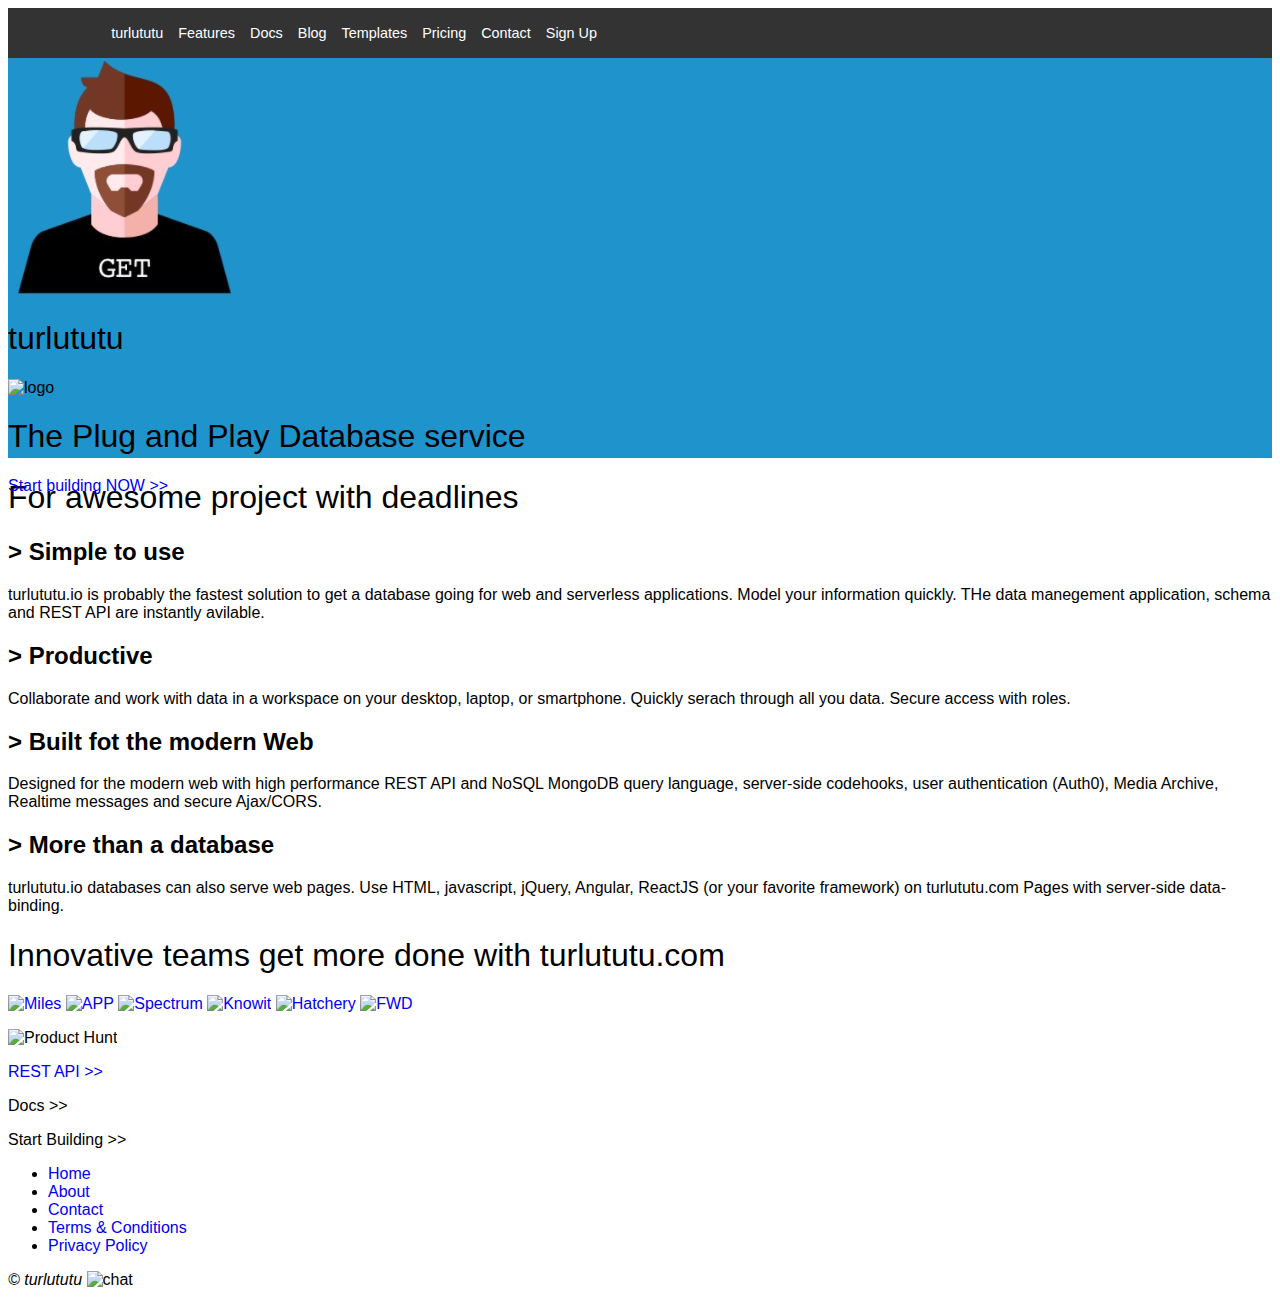
==== index.html @ a90b392d "structure html et debut css" ====
<!DOCTYPE html>
<html lang="en">
    <head>
        <meta charset="utf-8">
        <link rel="stylesheet" href="styleturlututu.css">
        <title>Turlututu !</title>
    </head>
    <body>
<!--1.NAV-->
        <header>
                <nav>
                    <ul>
                        <li><a href="index.html">
                        turlututu<!--<img src="images/turlututu_logo.png" alt="logo"/>-->
                        </a></li>
                        <li><a href="#">Features</a></li>
                        <li><a href="#">Docs</a></li>
                        <li><a href="#">Blog</a></li>
                        <li><a href="#">Templates</a></li>
                        <li><a href="#">Pricing</a></li>
                        <li><a href="#">Contact</a></li>
                        <li><a href="#">Sign Up</a></li>
                    </ul>
                </nav>
                <div id="barre-droite">
                    <ul>
                        <li><a href="#">Log In</a></li>
                    </ul>
                </div>
        </header>
<!--2.BANNIERE-->
        <section id="banniere">
            <img id="avatar" src="images/avatar.jpg" alt="avatar">
            <article>
                <h1>turlututu</h1>
                <img id="bannierelogo" src="#" alt="logo">
                <h1>The Plug and Play Database service</h1>
                <a href="#" target="_blank">Start building NOW >></a>
            </article>
        </section>
<!--3.AWESOME PROJECTS-->
        <h1>For awesome project with deadlines</h1>
        <section id="awesome">
            <article>
                <h2>> Simple to use</h2>
                <p>
                    turlututu.io is probably the fastest solution to get a database 
                    going for web and serverless applications. Model your information quickly. 
                    THe data manegement application, schema and REST API are instantly avilable.
                </p>
            </article>
            <article>
                <h2>> Productive</h2>
                <p>
                    Collaborate and work with data in a workspace on your desktop, laptop, 
                    or smartphone. Quickly serach through all you data. Secure access with roles.
                </p>
            </article>
            <article>
                <h2>> Built fot the modern Web</h2>
                <p>
                    Designed for the modern web with high performance REST API 
                    and NoSQL MongoDB query language, server-side codehooks, user authentication 
                    (Auth0), Media Archive, Realtime messages and secure Ajax/CORS.
                </p>
            </article>
            <article>
                <h2>> More than a database</h2>
                <p>
                    turlututu.io databases can also serve web pages. Use HTML, 
                    javascript, jQuery, Angular, ReactJS (or your favorite framework) 
                    on turlututu.com Pages with server-side data-binding.
                </p>
            </article>
            <aside><!-- ???open chat question??? <img src="#" alt="chat"> --></aside>
        </section>
<!--4.CLIENTS LOGOS-->
        <h1>Innovative teams get more done with turlututu.com</h1>
        <section id="clients">
            <!--UTILISER <picture>-->
            <p>
                <a href="#" target="_blank"><img src="images/miles.png" alt="Miles" /></a>
                <a href="#" target="_blank"><img src="images/app.png" alt="APP" /></a>
                <a href="#" target="_blank"><img src="images/spectrum.png" alt="Spectrum" /></a>
                <a href="#" target="_blank"><img src="images/knowit.png" alt="Knowit" /></a>
                <a href="#" target="_blank"><img src="images/hatchery.png" alt="Hatchery" /></a>
                <a href="#" target="_blank"><img src="images/fwd.png" alt="FWD" /></a>
            </p>
            <p>
                <a href="#" target="_blank"></a><img src="images/producthunt.png" alt="Product Hunt" /></a>
            </p>
        </section>
<!--5.GET STARTED-->
        <section id="starting">
            <p><a href="#">REST API >></a></p>
            <p><a href="#"></a>Docs >></a></p>
            <p><a href="#"></a>Start Building >></a></p>
        </section>
<!--FOOT-->
        <footer>
            <ul>
                <li><a href="#">Home</a></li>
                <li><a href="#">About</a></li>
                <li><a href="#">Contact</a></li>
                <li><a href="#">Terms & Conditions</a></li>
                <li><a href="#">Privacy Policy</a></li>
            </ul>
            <cite>© turlututu</cite>
            <img src="#" alt="chat"><!--FAIRE SVG avec interaction mouseover sans link-->
        </footer>
    </body>
</html>
---- styleturlututu.css ----
@font-face {
    font-family: 'open_sansregular';
    src: url('polices/OpenSans-Regular-webfont.eot');
    src: url('polices/OpenSans-Regular-webfont.eot?#iefix') format('embedded-opentype'),
         url('polices/OpenSans-Regular-webfont.woff2') format('woff2'),
         url('polices/OpenSans-Regular-webfont.woff') format('woff'),
         url('polices/OpenSans-Regular-webfont.ttf') format('truetype'),
         url('polices/OpenSans-Regular-webfont.svg#open_sansregular') format('svg');
    font-weight: normal;
    font-style: normal;
}

/* font-family
"Open Sans", "Helvetica Neue", Helvetica, Arial, sans-serif;
*/

/* COLORS :
head&footer 51, 51, 51
blue 30,147,204
darkblue 22, 88, 130
orange 233, 144, 2
lightgrey 238, 238, 238
lightgreytext 224, 224, 224
darkgreytext 111, 111, 111
*/

body {
    background-color: white;
    font-family: "Open Sans", "Helvetica Neue", Helvetica, Arial, sans-serif;
    color: black;
}

h1 {
    font-family: 'open-sansregular', 'Helvetica Neue', Arial, sans-serif;
    font-weight: normal;
}

/*HEADER*/
header {
    background-color: rgb(51, 51, 51);
    height: 50px;
}
    /*faire un flex ???*/
nav {
    margin-left: 5%;
    display: flex;
    flex-direction: column;
}
nav ul {
    list-style-type: none;
    display: flex;
}
nav li {
    margin-right: 15px;
}
nav a {
    font-size: 0.9em;
    color: white;
    text-decoration: none;
}
nav a:hover {
    color: rgb(224, 224, 224);
}
#barre-droite ul {
    display: flex;
}
#barre-droite a{
    color: red;
    /*????????*/
}
/*FIN HEADER*/

/*BANNIERE*/

#banniere {
    background-color: rgb(30,147,204);
    height: 400px;
    position: relative;
}
.banniere img, .banniere article {
    display: inline-block;
}

/*links*/
a {
    text-decoration: none;
}
footer a {
    text-decoration: none;
}
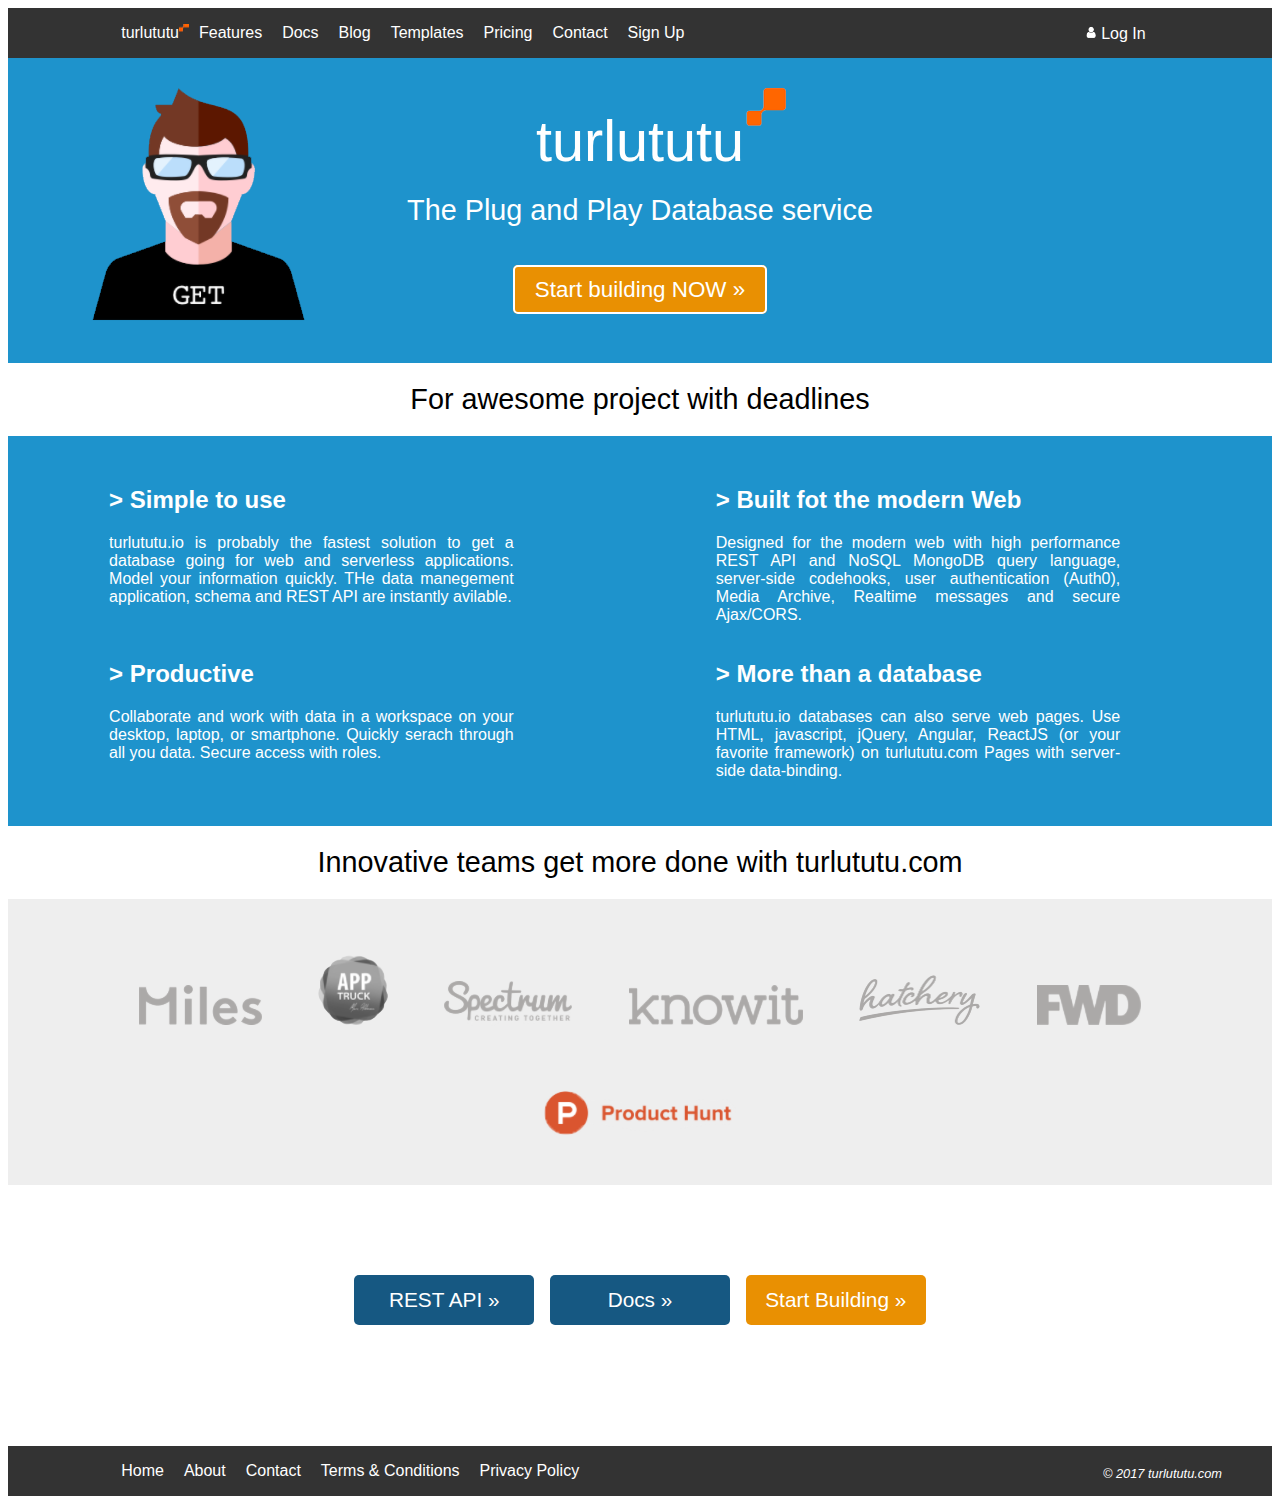
==== commit 5cd18efa: "css general" ====
--- a/index.html
+++ b/index.html
@@ -10,9 +10,7 @@
         <header>
                 <nav>
                     <ul>
-                        <li><a href="index.html">
-                        turlututu<!--<img src="images/turlututu_logo.png" alt="logo"/>-->
-                        </a></li>
+                        <li><a href="index.html">turlututu</a></li>
                         <li><a href="#">Features</a></li>
                         <li><a href="#">Docs</a></li>
                         <li><a href="#">Blog</a></li>
@@ -23,19 +21,15 @@
                     </ul>
                 </nav>
                 <div id="barre-droite">
-                    <ul>
-                        <li><a href="#">Log In</a></li>
-                    </ul>
+                        <a href="#"><img id="user" src="images/user.png" alt="login"></img>Log In</a>
                 </div>
         </header>
 <!--2.BANNIERE-->
         <section id="banniere">
-            <img id="avatar" src="images/avatar.jpg" alt="avatar">
             <article>
-                <h1>turlututu</h1>
-                <img id="bannierelogo" src="#" alt="logo">
+                <div><h1>turlututu<img id="logo" alt="logo" src="images/logo.png"></h1></div>
                 <h1>The Plug and Play Database service</h1>
-                <a href="#" target="_blank">Start building NOW >></a>
+                <a href="#" target="_blank">Start building NOW »</a>
             </article>
         </section>
 <!--3.AWESOME PROJECTS-->
@@ -50,18 +44,18 @@
                 </p>
             </article>
             <article>
-                <h2>> Productive</h2>
-                <p>
-                    Collaborate and work with data in a workspace on your desktop, laptop, 
-                    or smartphone. Quickly serach through all you data. Secure access with roles.
-                </p>
-            </article>
-            <article>
                 <h2>> Built fot the modern Web</h2>
                 <p>
                     Designed for the modern web with high performance REST API 
                     and NoSQL MongoDB query language, server-side codehooks, user authentication 
                     (Auth0), Media Archive, Realtime messages and secure Ajax/CORS.
+                </p>
+            </article>
+            <article>
+                <h2>> Productive</h2>
+                <p>
+                    Collaborate and work with data in a workspace on your desktop, laptop, 
+                    or smartphone. Quickly serach through all you data. Secure access with roles.
                 </p>
             </article>
             <article>
@@ -87,14 +81,14 @@
                 <a href="#" target="_blank"><img src="images/fwd.png" alt="FWD" /></a>
             </p>
             <p>
-                <a href="#" target="_blank"></a><img src="images/producthunt.png" alt="Product Hunt" /></a>
+                <a href="#" target="_blank"></a><img src="images/product.png" alt="Product Hunt" /></a>
             </p>
         </section>
 <!--5.GET STARTED-->
         <section id="starting">
-            <p><a href="#">REST API >></a></p>
-            <p><a href="#"></a>Docs >></a></p>
-            <p><a href="#"></a>Start Building >></a></p>
+            <div class="button"><p><a href="#">REST API »</a></p></div>
+            <div class="button"><p><a href="#">Docs »</a></p></div>
+            <div class="button"><p><a href="#">Start Building »</a></p></div>
         </section>
 <!--FOOT-->
         <footer>
@@ -105,8 +99,8 @@
                 <li><a href="#">Terms & Conditions</a></li>
                 <li><a href="#">Privacy Policy</a></li>
             </ul>
-            <cite>© turlututu</cite>
-            <img src="#" alt="chat"><!--FAIRE SVG avec interaction mouseover sans link-->
+            <cite>© 2017 turlututu.com</cite>
+            <!--rajout chat msg en background-->
         </footer>
     </body>
 </html>--- a/styleturlututu.css
+++ b/styleturlututu.css
@@ -33,58 +33,199 @@
 h1 {
     font-family: 'open-sansregular', 'Helvetica Neue', Arial, sans-serif;
     font-weight: normal;
-}
-
+    font-size: 1.8em;
+    text-align: center;
+}
+h1:not(header) {
+    margin-top: 20px;
+    margin-bottom: 20px;
+}
+section:nth-of-type(2) {
+    background-color: rgb(30,147,204);
+    padding-top: 30px;
+    padding-bottom: 30px;
+}
+#clients {
+    background-color: rgb(238, 238, 238);
+    padding-bottom: 30px;
+    padding-top: 30px;
+}
 /*HEADER*/
 header {
     background-color: rgb(51, 51, 51);
     height: 50px;
-}
-    /*faire un flex ???*/
+    display: flex;
+    justify-content: space-between;
+    align-items: flex-end;
+}
 nav {
     margin-left: 5%;
-    display: flex;
-    flex-direction: column;
 }
 nav ul {
     list-style-type: none;
     display: flex;
 }
 nav li {
-    margin-right: 15px;
+    display: inline-block;
 }
 nav a {
-    font-size: 0.9em;
     color: white;
     text-decoration: none;
+    margin: 15px 10px;
 }
 nav a:hover {
     color: rgb(224, 224, 224);
 }
-#barre-droite ul {
-    display: flex;
-}
-#barre-droite a{
-    color: red;
-    /*????????*/
+/*small logo nav*/
+nav li:first-of-type {
+    background: url(images/minilogo.png) no-repeat right;
+}
+/*partie droite USER HEADER*/
+#barre-droite {
+    margin-right: 10%;
+    display: flex;
+}
+#barre-droite a {
+    color: white;
+    margin: 15px 0;
+}
+#user {
+    margin-right: 5px;
 }
 /*FIN HEADER*/
 
 /*BANNIERE*/
-
 #banniere {
     background-color: rgb(30,147,204);
-    height: 400px;
+    padding-top: 30px;
+    padding-bottom: 60px;
+    background-image: url(images/avatar.png);
+    background-repeat: no-repeat;
+    background-position-x: 8%;
+    background-position-y: 30px;
+}
+#banniere article {
+    text-align: center;
+    margin: auto;
+}
+#banniere article div {
+    display: inline-block;
+    color: white;
+    font-size: 2em;
     position: relative;
-}
-.banniere img, .banniere article {
-    display: inline-block;
-}
+    margin-bottom: -50px;
+}
+#banniere article h1 {
+    color: white;
+    padding-bottom: 30px;
+}
+#banniere article a {
+    color: white;
+    font-size: 1.4em;
+    background-color: rgb(233, 144, 2);
+    border: 2px solid white;
+    border-radius: 5px;
+    padding: 10px 20px;
+}
+/*logo et img*/
+#logo {
+    position: absolute;
+    left: 210px;
+    top: 0px;
+}
+/*AWESOME PROJECTS*/
+/*utiliser flex*/
+#awesome {
+    display: flex;
+    color: white;
+    flex-wrap: wrap;
+    align-content: space-between;
+}
+#awesome article {
+    width: 32%;
+    margin: 0 8%;
+    /*alignement titres*/
+}
+#awesome article p {
+    text-align: justify;
+}
+/*CLIENTS*/
+#clients p {
+    text-align: center;
+}
+#clients p:first-of-type img {
+    margin: 10px 25px;
+}
+#clients p:last-of-type {
+    margin-top: 50px;
+}
+/*STARTING*/
+/*ESSAIE n°2*/
+#starting {
+    margin-top: 70px;
+    margin-bottom: 100px;
+    text-align: center;
+    font-size: 1.3em;
+}
+.button {
+    display: inline-block;
+}
+#starting a {
+    width: 180px;
+    height: 50px;
+    margin: 0 5px;
+    color: white;
+    display: flex;
+    align-items: center;
+    justify-content: center;
+}
+#starting div:not(:last-of-type) a {
+    background-color: rgb(22, 88, 130);
+    border-radius: 5px;
+}
+#starting div:last-of-type a {
+    background-color: rgb(233, 144, 2);
+    border-radius: 5px;
+}
+#starting a div {
+    color: white;
+    text-align: center;
+}
+
+/*FOOTER*/
+footer {
+    background-color: rgb(51, 51, 51);
+    height: 50px;
+    display: flex;
+    justify-content: space-between;
+    align-items: flex-end;
+}
+footer ul {
+    list-style-type: none;
+    margin-left: 5%;
+    display: flex;
+}
+footer li {
+    display: inline-block;
+}
+footer a {
+    color: white;
+    text-decoration: none;
+    margin: 15px 10px;
+}
+footer cite {
+    display: flex;
+    font-size: 0.8em;
+    color: white;
+    margin: 15px 50px;
+}
+/*RAJOUTER IMAGE MSG BACKGROUND*/
 
 /*links*/
 a {
     text-decoration: none;
 }
-footer a {
-    text-decoration: none;
-}
+
+
+/*toutes les sections en position relative
+puis block intérieur en absolue (rapport à section)*/
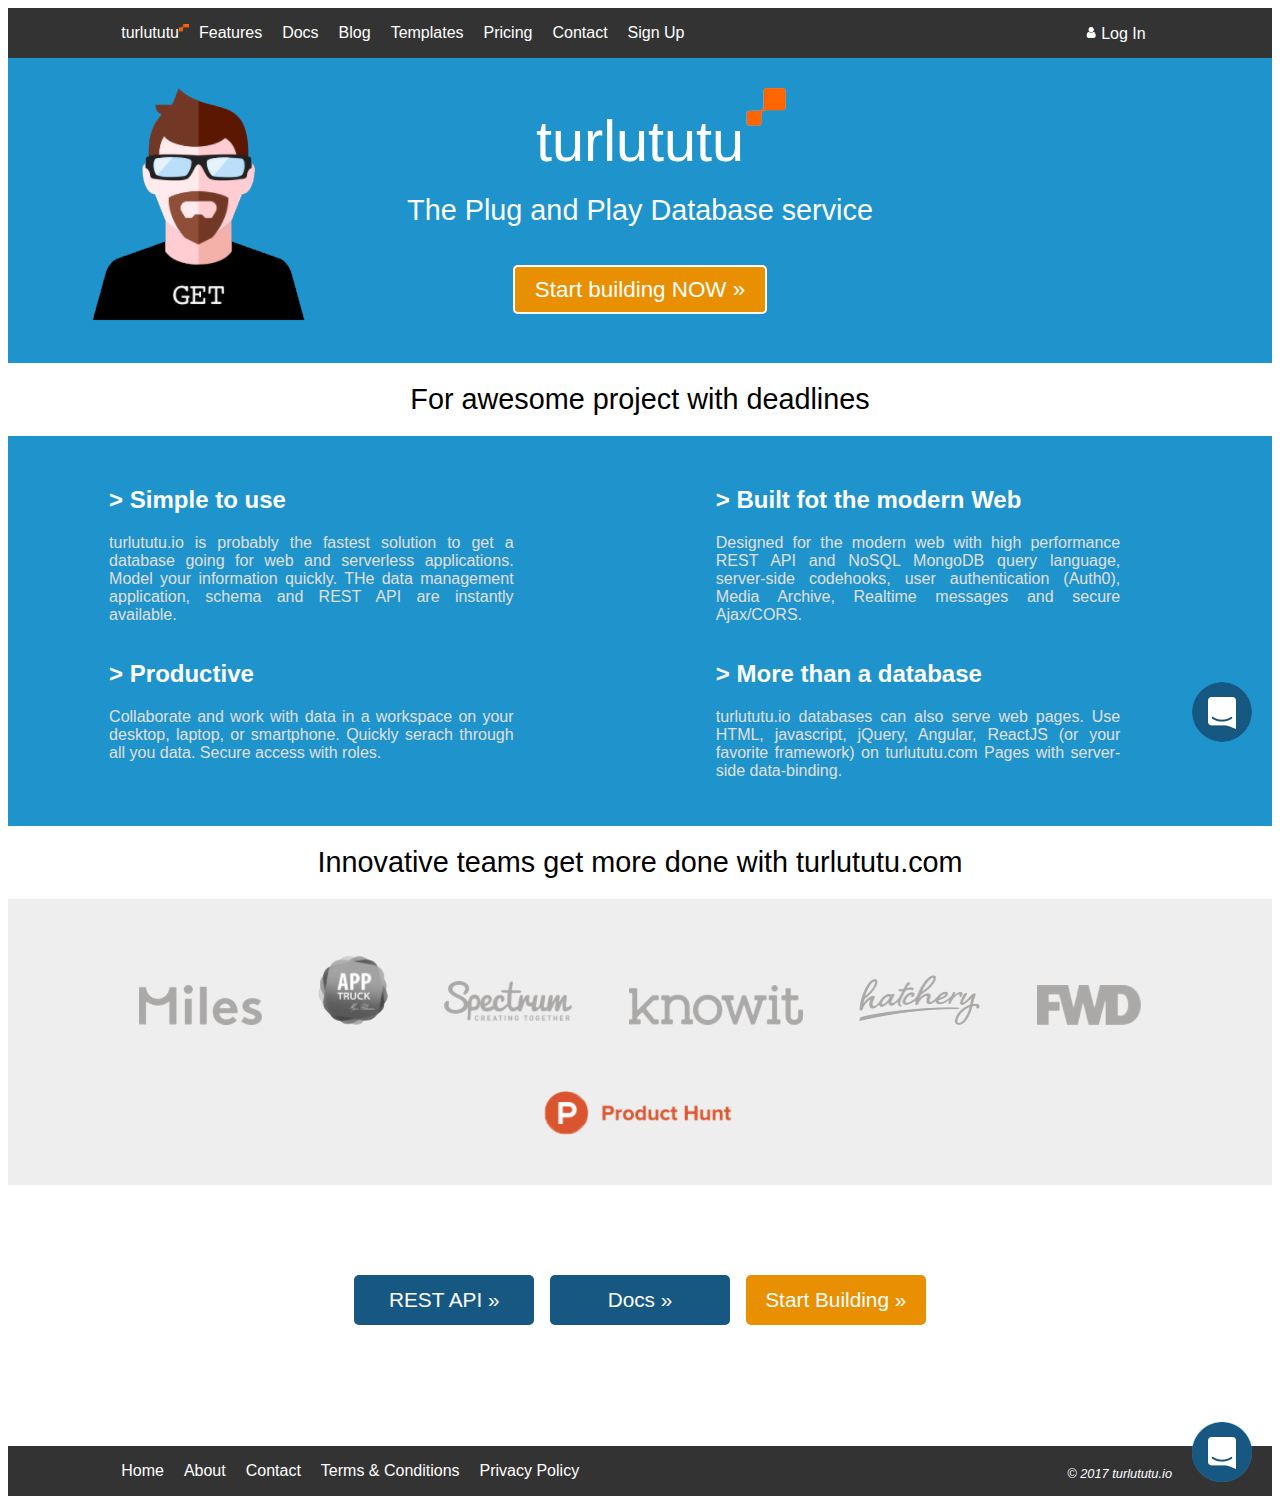
==== commit b057185b: "finish" ====
--- a/index.html
+++ b/index.html
@@ -29,18 +29,20 @@
             <article>
                 <div><h1>turlututu<img id="logo" alt="logo" src="images/logo.png"></h1></div>
                 <h1>The Plug and Play Database service</h1>
-                <a href="#" target="_blank">Start building NOW »</a>
+                <a href="#">Start building NOW »</a>
             </article>
         </section>
+
 <!--3.AWESOME PROJECTS-->
         <h1>For awesome project with deadlines</h1>
+
         <section id="awesome">
             <article>
                 <h2>> Simple to use</h2>
                 <p>
                     turlututu.io is probably the fastest solution to get a database 
                     going for web and serverless applications. Model your information quickly. 
-                    THe data manegement application, schema and REST API are instantly avilable.
+                    THe data management application, schema and REST API are instantly available.
                 </p>
             </article>
             <article>
@@ -66,8 +68,9 @@
                     on turlututu.com Pages with server-side data-binding.
                 </p>
             </article>
-            <aside><!-- ???open chat question??? <img src="#" alt="chat"> --></aside>
+            <aside><a href="#ancrebas"><img alt="msg" src="images/iconmsg.png"></a></aside>
         </section>
+
 <!--4.CLIENTS LOGOS-->
         <h1>Innovative teams get more done with turlututu.com</h1>
         <section id="clients">
@@ -81,26 +84,51 @@
                 <a href="#" target="_blank"><img src="images/fwd.png" alt="FWD" /></a>
             </p>
             <p>
-                <a href="#" target="_blank"></a><img src="images/product.png" alt="Product Hunt" /></a>
+                <a href="#" target="_blank"><img src="images/product.png" alt="Product Hunt" /></a>
             </p>
         </section>
 <!--5.GET STARTED-->
         <section id="starting">
-            <div class="button"><p><a href="#">REST API »</a></p></div>
-            <div class="button"><p><a href="#">Docs »</a></p></div>
-            <div class="button"><p><a href="#">Start Building »</a></p></div>
+            <div class="pagebutton"><p><a href="#">REST API »</a></p></div>
+            <div class="pagebutton"><p><a href="#">Docs »</a></p></div>
+            <div class="pagebutton"><p><a href="#">Start Building »</a></p></div>
         </section>
 <!--FOOT-->
-        <footer>
-            <ul>
+        <footer id="ancrebas">
+            <nav><ul>
                 <li><a href="#">Home</a></li>
                 <li><a href="#">About</a></li>
                 <li><a href="#">Contact</a></li>
                 <li><a href="#">Terms & Conditions</a></li>
                 <li><a href="#">Privacy Policy</a></li>
-            </ul>
-            <cite>© 2017 turlututu.com</cite>
-            <!--rajout chat msg en background-->
+            </ul></nav>
+            <cite>© 2017 turlututu.io</cite>
+            <aside><img alt="msg" src="images/iconmsg.png"></aside>
+                        <!--"CHAT-POPUP"
+                                                <button class="open-button" onclick="openForm()"><img alt="msg" src="images/iconmsg.png">
+                                                <div class="chat-popup" id="myForm">
+                                                    <form action="/action_page.php" class="form-container">
+                                                        <h1>Ask a question</h1>
+                                    
+                                                        <label for="msg"><b>Message</b></label>
+                                                        <textarea placeholder="Type a message ..." name="msg" required></textarea>
+                                    
+                                                        <button type="submit" class="btn">Send</button>
+                                                        <button type="button" class="btn cancel" onclick="closeForm()">Close</button>
+                                                    </form>
+                                                </div>
+                                                </aside>
+                        Javascript
+                                                <script>
+                                                    function openForm() {
+                                                      document.getElementById("myForm").style.display = "block";
+                                                    }
+                                                    
+                                                    function closeForm() {
+                                                      document.getElementById("myForm").style.display = "none";
+                                                    }
+                                                </script>
+                        END CHAT POPUP MESSAGE-->
         </footer>
     </body>
 </html>--- a/styleturlututu.css
+++ b/styleturlututu.css
@@ -40,16 +40,15 @@
     margin-top: 20px;
     margin-bottom: 20px;
 }
-section:nth-of-type(2) {
-    background-color: rgb(30,147,204);
-    padding-top: 30px;
-    padding-bottom: 30px;
-}
 #clients {
     background-color: rgb(238, 238, 238);
     padding-bottom: 30px;
     padding-top: 30px;
 }
+/*links*/
+a {
+    text-decoration: none;
+}
 /*HEADER*/
 header {
     background-color: rgb(51, 51, 51);
@@ -77,7 +76,7 @@
     color: rgb(224, 224, 224);
 }
 /*small logo nav*/
-nav li:first-of-type {
+header nav li:first-of-type {
     background: url(images/minilogo.png) no-repeat right;
 }
 /*partie droite USER HEADER*/
@@ -134,7 +133,20 @@
     top: 0px;
 }
 /*AWESOME PROJECTS*/
-/*utiliser flex*/
+#awesome {
+    background-color: rgb(30,147,204);
+    padding-top: 30px;
+    padding-bottom: 30px;
+    position: relative;
+}
+#awesome aside a {
+    position: absolute;
+    right: 20px;
+    bottom: 80px;
+}
+#awesome p {
+    color: rgb(224, 224, 224);
+}
 #awesome {
     display: flex;
     color: white;
@@ -144,7 +156,6 @@
 #awesome article {
     width: 32%;
     margin: 0 8%;
-    /*alignement titres*/
 }
 #awesome article p {
     text-align: justify;
@@ -167,7 +178,7 @@
     text-align: center;
     font-size: 1.3em;
 }
-.button {
+.pagebutton {
     display: inline-block;
 }
 #starting a {
@@ -196,14 +207,19 @@
 footer {
     background-color: rgb(51, 51, 51);
     height: 50px;
+    width: 100%;
+    position: relative;
     display: flex;
     justify-content: space-between;
     align-items: flex-end;
 }
-footer ul {
-    list-style-type: none;
+footer aside {
+    position: absolute;
+    right: 20px;
+    bottom: 10px;
+}
+#ancrebas nav {
     margin-left: 5%;
-    display: flex;
 }
 footer li {
     display: inline-block;
@@ -217,15 +233,79 @@
     display: flex;
     font-size: 0.8em;
     color: white;
-    margin: 15px 50px;
-}
-/*RAJOUTER IMAGE MSG BACKGROUND*/
-
-/*links*/
-a {
-    text-decoration: none;
-}
-
-
-/*toutes les sections en position relative
-puis block intérieur en absolue (rapport à section)*/
+    margin: 15px 100px;
+}
+
+
+
+/*CHAT POPUP FOIRRAGE
+
+#awesome button {
+    position: absolute;
+    width: 20px;
+    right: 20px;
+    bottom: 80px;
+}
+/* Button used to open the chat form - fixed at the bottom of the page
+.open-button {
+    background-color: rgba(0, 0, 0, 0);
+    border: none;
+    cursor: pointer;
+}
+/* The popup chat - hidden by default
+.chat-popup {
+    position: absolute;
+    right: 20px;
+    bottom: 150px;
+    display: none;
+    z-index: 9;
+}
+/* Add styles to the form container
+.form-container {
+    max-height: 150px;
+    border-radius: 5px;
+    padding: 10px;
+    background-color: white;
+}
+/* Full-width textarea
+.form-container textarea {
+    width: 70%;
+    height: 20px;
+    padding: 20px;
+    border: none;
+    background: #f1f1f1;
+    resize: none;
+    min-height: 180px;
+}
+  
+/* When the textarea gets focus, do something
+.form-container textarea:focus {
+    background-color: #ddd;
+    outline: none;
+}
+
+/* Set a style for the submit/send button
+.form-container .btn {
+    background-color: rgb(233, 144, 2);
+    color: white;
+    padding: 16px 20px;
+    border: none;
+    border-radius: 5px;
+    cursor: pointer;
+    width: 100%;
+    margin-bottom:10px;
+    opacity: 0.8;
+}
+  
+/* Add a background color to the cancel button
+.form-container .cancel {
+    background-color: rgb(51, 51, 51);
+}
+
+/* Add some hover effects to buttons
+.form-container .btn:hover, .open-button:hover {
+    opacity: 1;
+}
+
+/*end chat popup*/
+
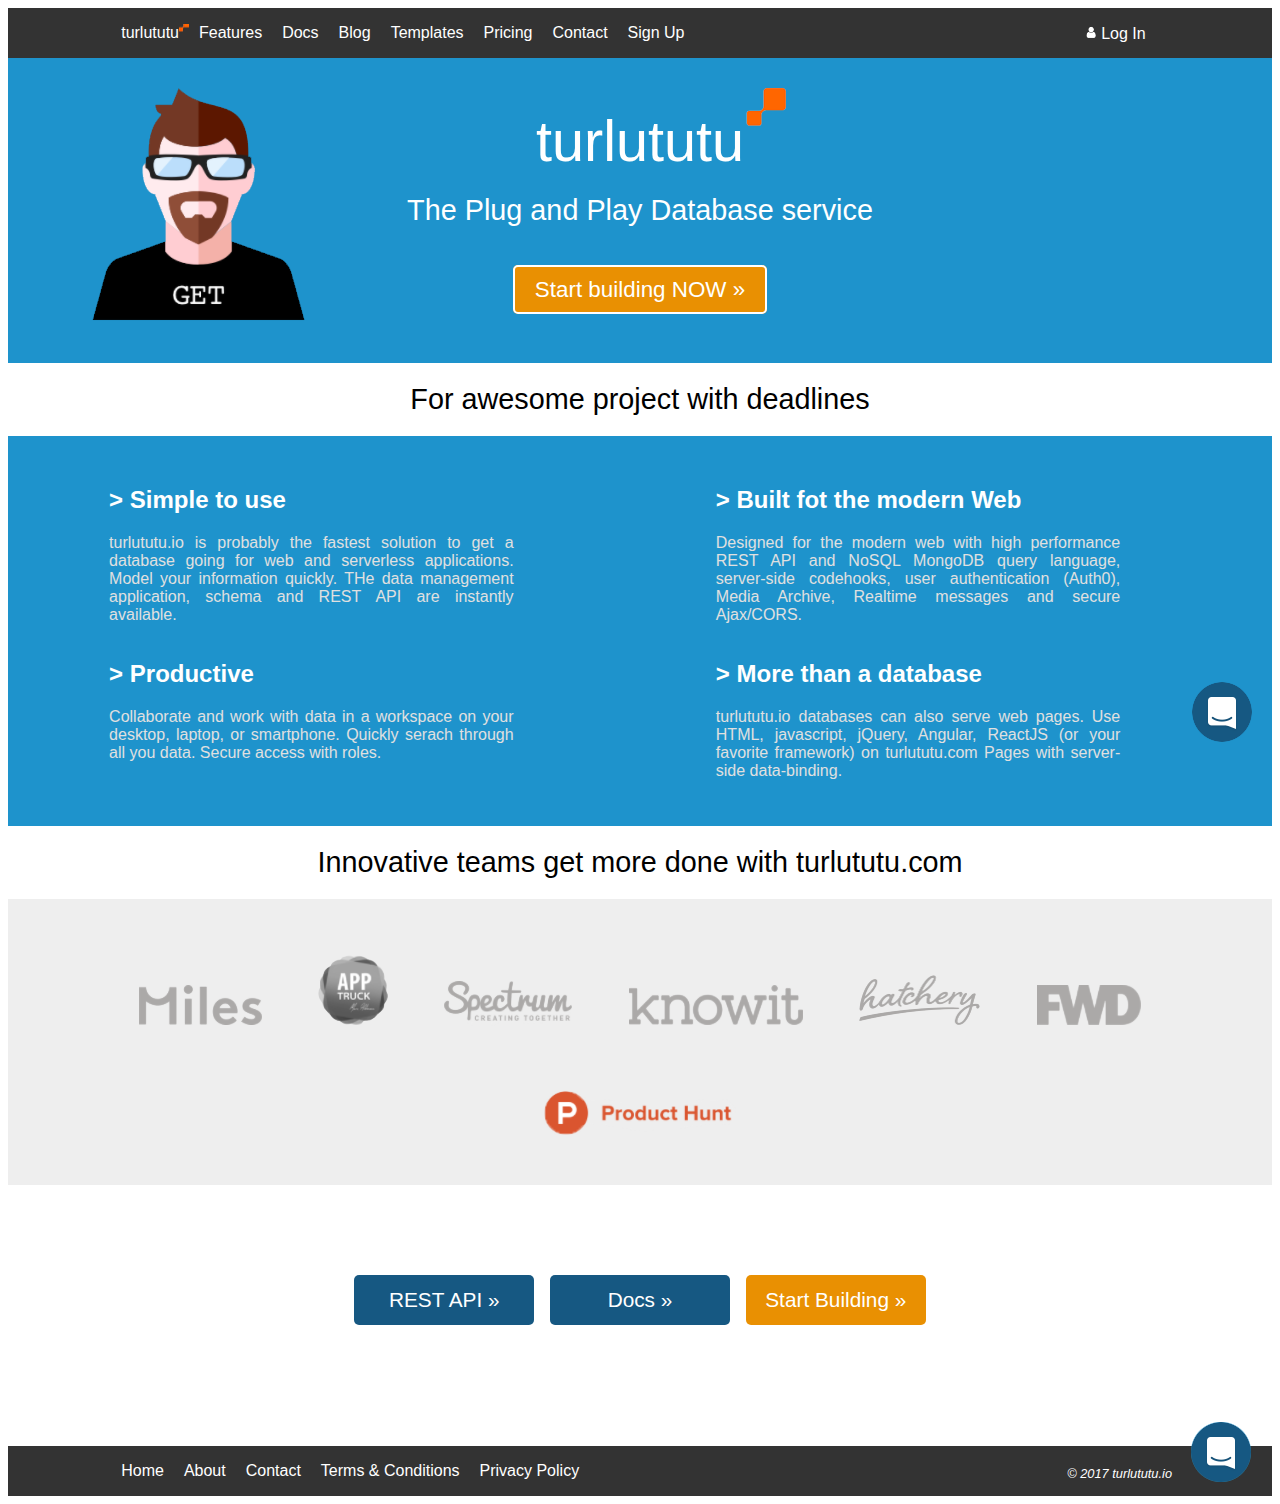
==== commit 0b2545d0: "essai chat popup message" ====
--- a/index.html
+++ b/index.html
@@ -74,7 +74,6 @@
 <!--4.CLIENTS LOGOS-->
         <h1>Innovative teams get more done with turlututu.com</h1>
         <section id="clients">
-            <!--UTILISER <picture>-->
             <p>
                 <a href="#" target="_blank"><img src="images/miles.png" alt="Miles" /></a>
                 <a href="#" target="_blank"><img src="images/app.png" alt="APP" /></a>
@@ -93,7 +92,7 @@
             <div class="pagebutton"><p><a href="#">Docs »</a></p></div>
             <div class="pagebutton"><p><a href="#">Start Building »</a></p></div>
         </section>
-<!--FOOT-->
+<!--6.FOOT-->
         <footer id="ancrebas">
             <nav><ul>
                 <li><a href="#">Home</a></li>
@@ -103,9 +102,11 @@
                 <li><a href="#">Privacy Policy</a></li>
             </ul></nav>
             <cite>© 2017 turlututu.io</cite>
-            <aside><img alt="msg" src="images/iconmsg.png"></aside>
-                        <!--"CHAT-POPUP"
-                                                <button class="open-button" onclick="openForm()"><img alt="msg" src="images/iconmsg.png">
+            <!--<aside><img alt="msg" src="images/iconmsg.png"></aside>-->
+                        <!--"CHAT-POPUP"--> 
+                                                <button class="open-button" onclick="openForm()">
+                                                    <img alt="msg" src="images/iconmsg.png">
+                                                </button>
                                                 <div class="chat-popup" id="myForm">
                                                     <form action="/action_page.php" class="form-container">
                                                         <h1>Ask a question</h1>
@@ -118,7 +119,7 @@
                                                     </form>
                                                 </div>
                                                 </aside>
-                        Javascript
+                        <!--Javascript-->
                                                 <script>
                                                     function openForm() {
                                                       document.getElementById("myForm").style.display = "block";
@@ -128,7 +129,7 @@
                                                       document.getElementById("myForm").style.display = "none";
                                                     }
                                                 </script>
-                        END CHAT POPUP MESSAGE-->
+                        <!--END CHAT POPUP MESSAGE-->
         </footer>
     </body>
 </html>--- a/styleturlututu.css
+++ b/styleturlututu.css
@@ -40,16 +40,12 @@
     margin-top: 20px;
     margin-bottom: 20px;
 }
-#clients {
-    background-color: rgb(238, 238, 238);
-    padding-bottom: 30px;
-    padding-top: 30px;
-}
+
 /*links*/
 a {
     text-decoration: none;
 }
-/*HEADER*/
+/*1.HEADER & NAV*/
 header {
     background-color: rgb(51, 51, 51);
     height: 50px;
@@ -93,7 +89,7 @@
 }
 /*FIN HEADER*/
 
-/*BANNIERE*/
+/*2.BANNIERE*/
 #banniere {
     background-color: rgb(30,147,204);
     padding-top: 30px;
@@ -132,14 +128,14 @@
     left: 210px;
     top: 0px;
 }
-/*AWESOME PROJECTS*/
+/*3.AWESOME PROJECTS*/
 #awesome {
     background-color: rgb(30,147,204);
     padding-top: 30px;
     padding-bottom: 30px;
     position: relative;
 }
-#awesome aside a {
+#awesome aside a {/*image chat link to footer*/
     position: absolute;
     right: 20px;
     bottom: 80px;
@@ -160,7 +156,12 @@
 #awesome article p {
     text-align: justify;
 }
-/*CLIENTS*/
+/*4.CLIENTS LOGOS*/
+#clients {
+    background-color: rgb(238, 238, 238);
+    padding-bottom: 30px;
+    padding-top: 30px;
+}
 #clients p {
     text-align: center;
 }
@@ -170,7 +171,7 @@
 #clients p:last-of-type {
     margin-top: 50px;
 }
-/*STARTING*/
+/*5.GET STARTED*/
 /*ESSAIE n°2*/
 #starting {
     margin-top: 70px;
@@ -203,7 +204,7 @@
     text-align: center;
 }
 
-/*FOOTER*/
+/*6.FOOTER*/
 footer {
     background-color: rgb(51, 51, 51);
     height: 50px;
@@ -213,11 +214,13 @@
     justify-content: space-between;
     align-items: flex-end;
 }
+/*image chat without popup chat
 footer aside {
     position: absolute;
     right: 20px;
     bottom: 10px;
 }
+*/
 #ancrebas nav {
     margin-left: 5%;
 }
@@ -237,75 +240,79 @@
 }
 
 
-
-/*CHAT POPUP FOIRRAGE
-
-#awesome button {
+/*CHAT POPUP
+(button submit manquant)*/
+
+#ancrebas button { /*image open chat*/
     position: absolute;
-    width: 20px;
-    right: 20px;
-    bottom: 80px;
-}
-/* Button used to open the chat form - fixed at the bottom of the page
+    right: 15px;
+    bottom: 10px;
+}
+
+/* Button used to open the chat form - fixed at the bottom of the page */
 .open-button {
     background-color: rgba(0, 0, 0, 0);
     border: none;
     cursor: pointer;
-}
-/* The popup chat - hidden by default
+    position: fixed;
+  }
+/* The popup chat - hidden by default */
 .chat-popup {
-    position: absolute;
+    display: none;
+    position: fixed;
+    bottom: 72px;
     right: 20px;
-    bottom: 150px;
-    display: none;
+    border: 3px solid rgb(22, 88, 130);
+    border-radius: 10px;
+    background-color: white;
     z-index: 9;
-}
-/* Add styles to the form container
-.form-container {
-    max-height: 150px;
-    border-radius: 5px;
+  }
+  
+  /* Add styles to the form container */
+  .form-container {
+    max-width: 300px;
     padding: 10px;
-    background-color: white;
-}
-/* Full-width textarea
-.form-container textarea {
-    width: 70%;
-    height: 20px;
-    padding: 20px;
+  }
+  
+  /* Full-width textarea */
+  .form-container textarea {
+    width: 95%;
+    padding: 10px;
+    margin: 5px 0 22px 0;
+    margin-right: 20px;
     border: none;
     background: #f1f1f1;
     resize: none;
-    min-height: 180px;
-}
-  
-/* When the textarea gets focus, do something
-.form-container textarea:focus {
+  }
+  
+  /* When the textarea gets focus, do something */
+  .form-container textarea:focus {
     background-color: #ddd;
     outline: none;
-}
-
-/* Set a style for the submit/send button
-.form-container .btn {
-    background-color: rgb(233, 144, 2);
-    color: white;
-    padding: 16px 20px;
+  }
+
+  /* Set a style for the submit/send button */
+  .form-container .btn {
+    background-color: #4CAF50;
+    color: white;
+    padding: 5px 10px;
     border: none;
     border-radius: 5px;
     cursor: pointer;
-    width: 100%;
-    margin-bottom:10px;
+    width: 40%;
+    margin-bottom:0px;
     opacity: 0.8;
-}
-  
-/* Add a background color to the cancel button
-.form-container .cancel {
-    background-color: rgb(51, 51, 51);
-}
-
-/* Add some hover effects to buttons
-.form-container .btn:hover, .open-button:hover {
+  }
+  
+  /* Add a red background color to the cancel button */
+  .form-container .cancel {
+    background-color: red;
+  }
+  
+  /* Add some hover effects to buttons */
+  .form-container .btn:hover, .open-button:hover {
     opacity: 1;
-}
+  }
 
 /*end chat popup*/
 
